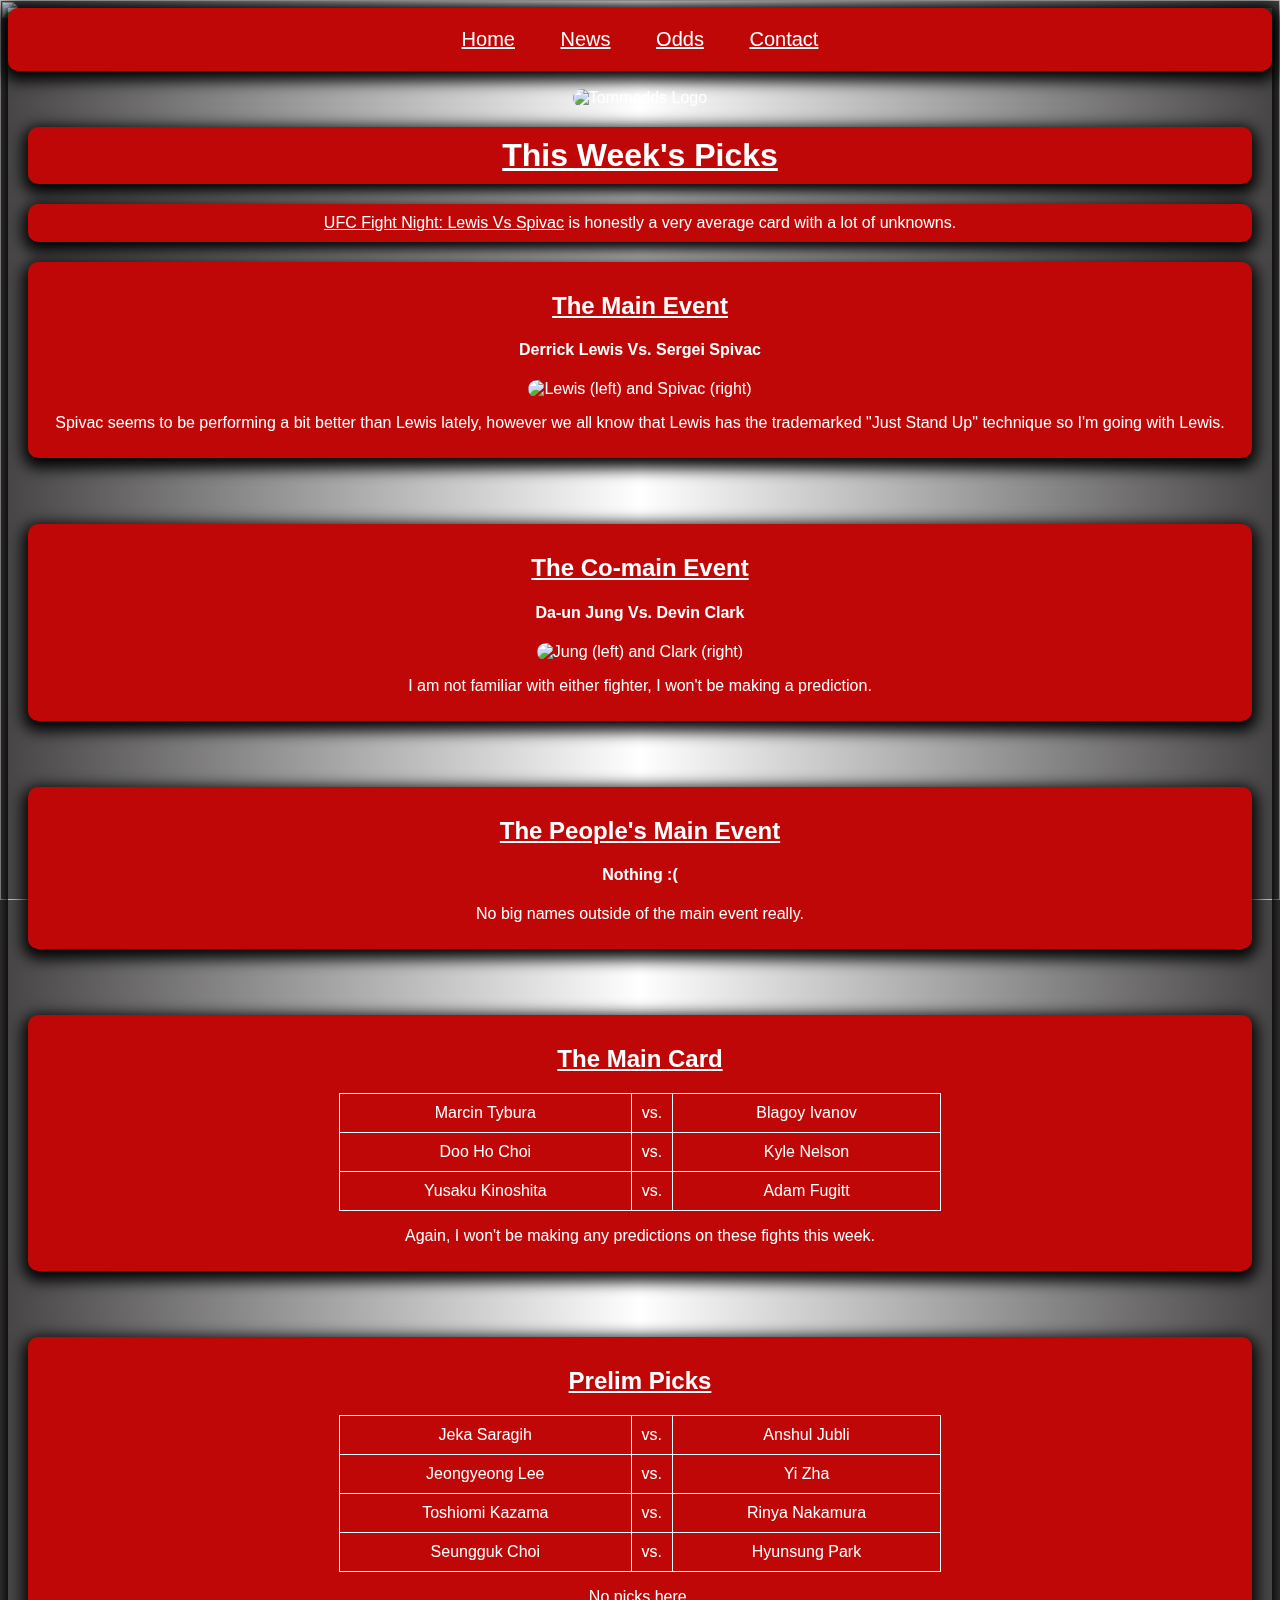
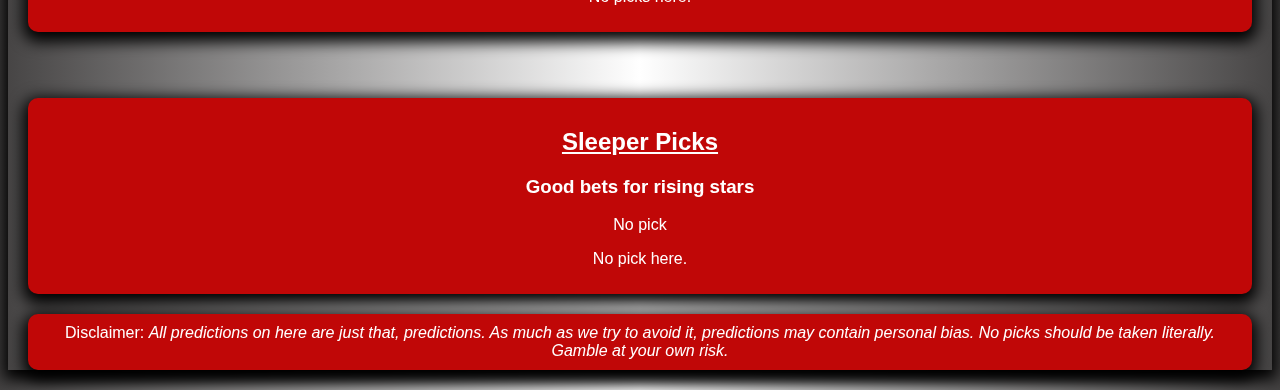
==== index.html @ 3d72987e "changed image files" ====
<!DOCTYPE html>
<html>
  <head>
    <link href="style.css" rel="stylesheet">
    <script src="https://ajax.googleapis.com/ajax/libs/jquery/3.6.0/jquery.min.js"></script>
    <link rel="icon" type="image/x-icon" href="C:\Users\DSGO\OneDrive\Pictures\Dev Images\brock.jpg">
    <title>Tommodds</title>
    <body>
      <a><img class="backdrop" href="backdrop" src="C:/Users/DSGO/OneDrive/Pictures/Dev Images/onefc.jpg"></a>
    <nav>
      <a id="nav-button" href="./index.html">Home</a>
        <a id="nav-button" href="./about.html">News</a>
          <a id="nav-button" href="./odds.html">Odds</a>
            <a id="nav-button" href="./contact.html">Contact</a>
     </nav>
     <br>
     <a><img class="logo" href="logo" src="C:/Users/DSGO/OneDrive/Pictures/Dev Images/logo2.jpg" alt="Tommodds Logo"/></a>
     <h1><span style="text-decoration:underline;">This Week's Picks</span></h1>
     <p class="intro"><a href="https://www.ufc.com/events" target="_blank">UFC Fight Night: Lewis Vs Spivac</a> is honestly a very average card with a lot of unknowns.</p>
<div>
<h2><span style="text-decoration:underline;">The Main Event</span></h2>
<h4>Derrick Lewis Vs. Sergei Spivac</h4>
<img class="fighter" src="C:\Users\DSGO\OneDrive\Pictures\Dev Images\LewSpiv.jpeg" title="Lewis (left) and Spivac (right)">
<p>Spivac seems to be performing a bit better than Lewis lately, however we all know that Lewis has the trademarked "Just Stand Up" technique so I'm going with Lewis.</p>
<!--<p>The smart money is going to go Imavov decision as finding a last minute game plan is going to be tough for Imavov.</p>-->
</div>
<hr>
<br>
<div>
<h2><span style="text-decoration:underline;">The Co-main Event</span></h2>
<h4>Da-un Jung Vs. Devin Clark</h4>
<img class="fighter" src="C:\Users\DSGO\OneDrive\Pictures\Dev Images\jungclark.jpg" title="Jung (left) and Clark (right)">
<p>I am not familiar with either fighter, I won't be making a prediction.</p>
</div>
<hr>
<br>
<div>
<h2><span style="text-decoration:underline;">The People's Main Event</span></h2>
<h4>Nothing :(</h4>
<!--<img src="C:/Users/DSGO/OneDrive/Pictures/Dev Images/poirierchandler.jpg" title="Dustin Poirier (left) and Michael Chandler (right)">-->
<p>No big names outside of the main event really.</p>
</div>
<hr>
<br>
<div>
<h2><span style="text-decoration:underline;">The Main Card</span></h2>
<table>
  <thead>
  <tr>
  </tr>
  </thead>
  <tbody>
  <tr>
    <td>Marcin Tybura</td>
    <td class="vs">vs.</td>
    <td>Blagoy Ivanov</td>
  </tr>
  <tr>
    <td>Doo Ho Choi</td>
    <td class="vs">vs.</td>
    <td>Kyle Nelson</td>
  </tr>
  <tr>
    <td>Yusaku Kinoshita</td>
    <td class="vs">vs.</td>
    <td>Adam Fugitt</td>
  </tr>
  </tbody>
  <tfoot>
  <tr>
  </tr>
  </tfoot>
  </table>
  <p>Again, I won't be making any predictions on these fights this week.</p>
</div>
<hr>
<br>
<div>
<h2><span style="text-decoration:underline;">Prelim Picks</span></h2>
<table>
  <thead>
  <tr>
  </tr>
  </thead>
  <tbody>
  <tr>
    <td>Jeka Saragih</td>
    <td class="vs">vs.</td>
    <td>Anshul Jubli</td>
  </tr>
  <tr>
    <td>Jeongyeong Lee</td>
    <td class="vs">vs.</td>
    <td>Yi Zha</td>
  </tr>
  <tr>
    <td>Toshiomi Kazama</td>
    <td class="vs">vs.</td>
    <td>Rinya Nakamura</td>
  </tr>
  <tr>
    <td>Seungguk Choi</td>
    <td class="vs">vs.</td>
    <td>Hyunsung Park</td>
  </tr>
  </tbody>
  <tfoot>
  <tr>
  </tr>
  </tfoot>
  </table>
  <p>No picks here.</p>
</div>
<hr>
<br>
<div>
<h2><span style="text-decoration:underline;">Sleeper Picks</span></h2>
<h3>Good bets for rising stars</h3>

<p>No pick</p>
<!--<img class="fighter" src="C:\Users\DSGO\OneDrive\Pictures\Dev Images\umar.jpg" title="Umar Nurmagamedov">-->
<p>No pick here.</p>
</div>
  <p class="disclaimer">Disclaimer: <i>All predictions on here are just that, predictions. As much as we try to avoid it, predictions may contain personal bias. No picks should be taken literally. Gamble at your own risk.</i></p>
      </body>
    </head>
  </html>
---- style.css ----
* {
    font-family: 'Trebuchet MS', 'Lucida Sans Unicode', 'Lucida Grande', 'Lucida Sans', Arial, sans-serif;
    text-align: center;
    border: 3px;
    border-color: #454343;
    color: #FFFFFF;
}

.backdrop {
    position: fixed;
    left: 0px;
    top: 0px;
    z-index: -1;
    overflow: auto;
    width: 100%;
    height: 100%;
    overflow-x: hidden;
}

body {
    background: #454343;
    background: -moz-linear-gradient(left, #454343 0%, #FFFFFF 50%, #454343 100%);
    background: -webkit-linear-gradient(left, #454343 0%, #FFFFFF 50%, #454343 100%);
    background: linear-gradient(to right, #454343 0%, #FFFFFF 50%, #454343 100%);
    -webkit-box-shadow: 0px 5px 15px 5px #000000; 
    box-shadow: 0px 5px 15px 5px #000000;
}

h1 {
    background-color: rgb(192, 7, 7);
    width: auto;
    border: 10px #454343;
    border-radius: 10px;
    padding: 10px;
    margin: 20px;
    -webkit-box-shadow: 0px 5px 15px 5px #000000; 
    box-shadow: 0px 5px 15px 5px #000000;
}

/*All table code below*/

table, th, td {
    border: 1px #ffffff solid;
     margin-left: auto;
     margin-right: auto;
     text-align: center;
     width: 50%;
     border-collapse: collapse;
 }

 tr:hover {
    background-color: rgb(97, 0, 0);
    color: rgb(228, 228, 228);
 }


 th, td {
    padding: 10px;
 }

 .vs {
    width: 4%;
 }

 div {
    background-color: rgb(192, 7, 7);
    width: auto;
    border: 10px #454343;
    border-radius: 10px;
    padding: 10px;
    margin: 20px;
    -webkit-box-shadow: 0px 5px 15px 5px #000000; 
    box-shadow: 0px 5px 15px 5px #000000;
}

nav {
    background-color: rgb(192, 7, 7);
    width: auto;
    border: 10px #454343;
    border-radius: 10px;
    padding: 20px;
    margin: 0px;
    font-size: 20px;
    -webkit-box-shadow: 0px 5px 15px 5px #000000; 
    box-shadow: 0px 5px 15px 5px #000000;
}

#nav-button {
    padding: 20px;
    transition: 0.3s;
  }

  nav a:hover {
    background-color: rgb(97, 0, 0);
    color: rgb(228, 228, 228);
  }

  nav a:active {
    background-color: black;
    color: rgb(228, 228, 228);
  }

.twitter-timeline {
    background-color: rgb(192, 7, 7);
    width: auto;
    border: 10px #454343;
    border-radius: 10px;
    padding: 10px;
    margin: 0 auto;
    -webkit-box-shadow: 0px 5px 15px 5px #000000; 
    box-shadow: 0px 5px 15px 5px #000000;
    position: absolute;
    transform: translateX(45%);
}

.img {
    border-radius: 25px;
}

/*   Doesn't work

.fighter:hover {
    color: grey;
    background-color: gray;
}*/

.fighter {
    border-radius: 10px;
}

.disclaimer {
    background-color: rgb(192, 7, 7);
    width: auto;
    border: 10px #454343;
    border-radius: 10px;
    padding: 10px;
    margin: 20px;
    -webkit-box-shadow: 0px 5px 15px 5px #000000; 
    box-shadow: 0px 5px 15px 5px #000000;
}

.intro {
    background-color: rgb(192, 7, 7);
    width: auto;
    border: 10px #454343;
    border-radius: 10px;
    padding: 10px;
    margin: 20px;
    -webkit-box-shadow: 0px 5px 15px 5px #000000; 
    box-shadow: 0px 5px 15px 5px #000000;
}

.onefc {
    width: auto;
    align-items: center;
    position: absolute;
    left: 0px;
    top: 0px;
    z-index: -1;
    padding: 10px;
    margin: 20px;
}

.logo {
    border-radius: 10px;
    z-index: +1;
    max-height: 10cm;
    max-width: 14cm;
}

.bio {
    background-color: rgb(192, 7, 7);
    width: auto;
    border: 10px #454343;
    border-radius: 10px;
    padding: 10px;
    margin: 20px;
    -webkit-box-shadow: 0px 5px 15px 5px #000000; 
    box-shadow: 0px 5px 15px 5px #000000;
}

.email:hover {
    background-color: rgb(97, 0, 0);
    color: rgb(228, 228, 228);
}


/* works, just need to make it work on the backend

#contact-form {
    max-width: 400px;
   max-width: 450px;
    position: center;
    height: 400px;
    background-color: rgb(192, 7, 7);
    width: auto;
    border: 10px #454343;
    border-radius: 10px;
    margin: 20px;
    -webkit-box-shadow: 0px 5px 15px 5px #000000; 
    box-shadow: 0px 5px 15px 5px #000000;
    transform: translateX(80%);
      }
    
      #form-box {
        position: center;
        resize: none;
        height: 50px;
        width: 400px;
        border: 1px;
        margin: auto;
        color: white;
        background-color: rgb(97, 0, 0);
      }
    
      #text-box {
        size: 100px;
        resize: none;
        width: 400px;
        height: 150px;
        position: center;
       color:#ffffff;
 background-color:rgb(97, 0, 0);
      }
      
      #submit {
     border-color: #000000;
     border-radius: 2px;
     background-color: rgb(97, 0, 0);
     max-width: 300px;
     max-height: 200px;
      }*/

      #reveal {
        display: inline;
      }
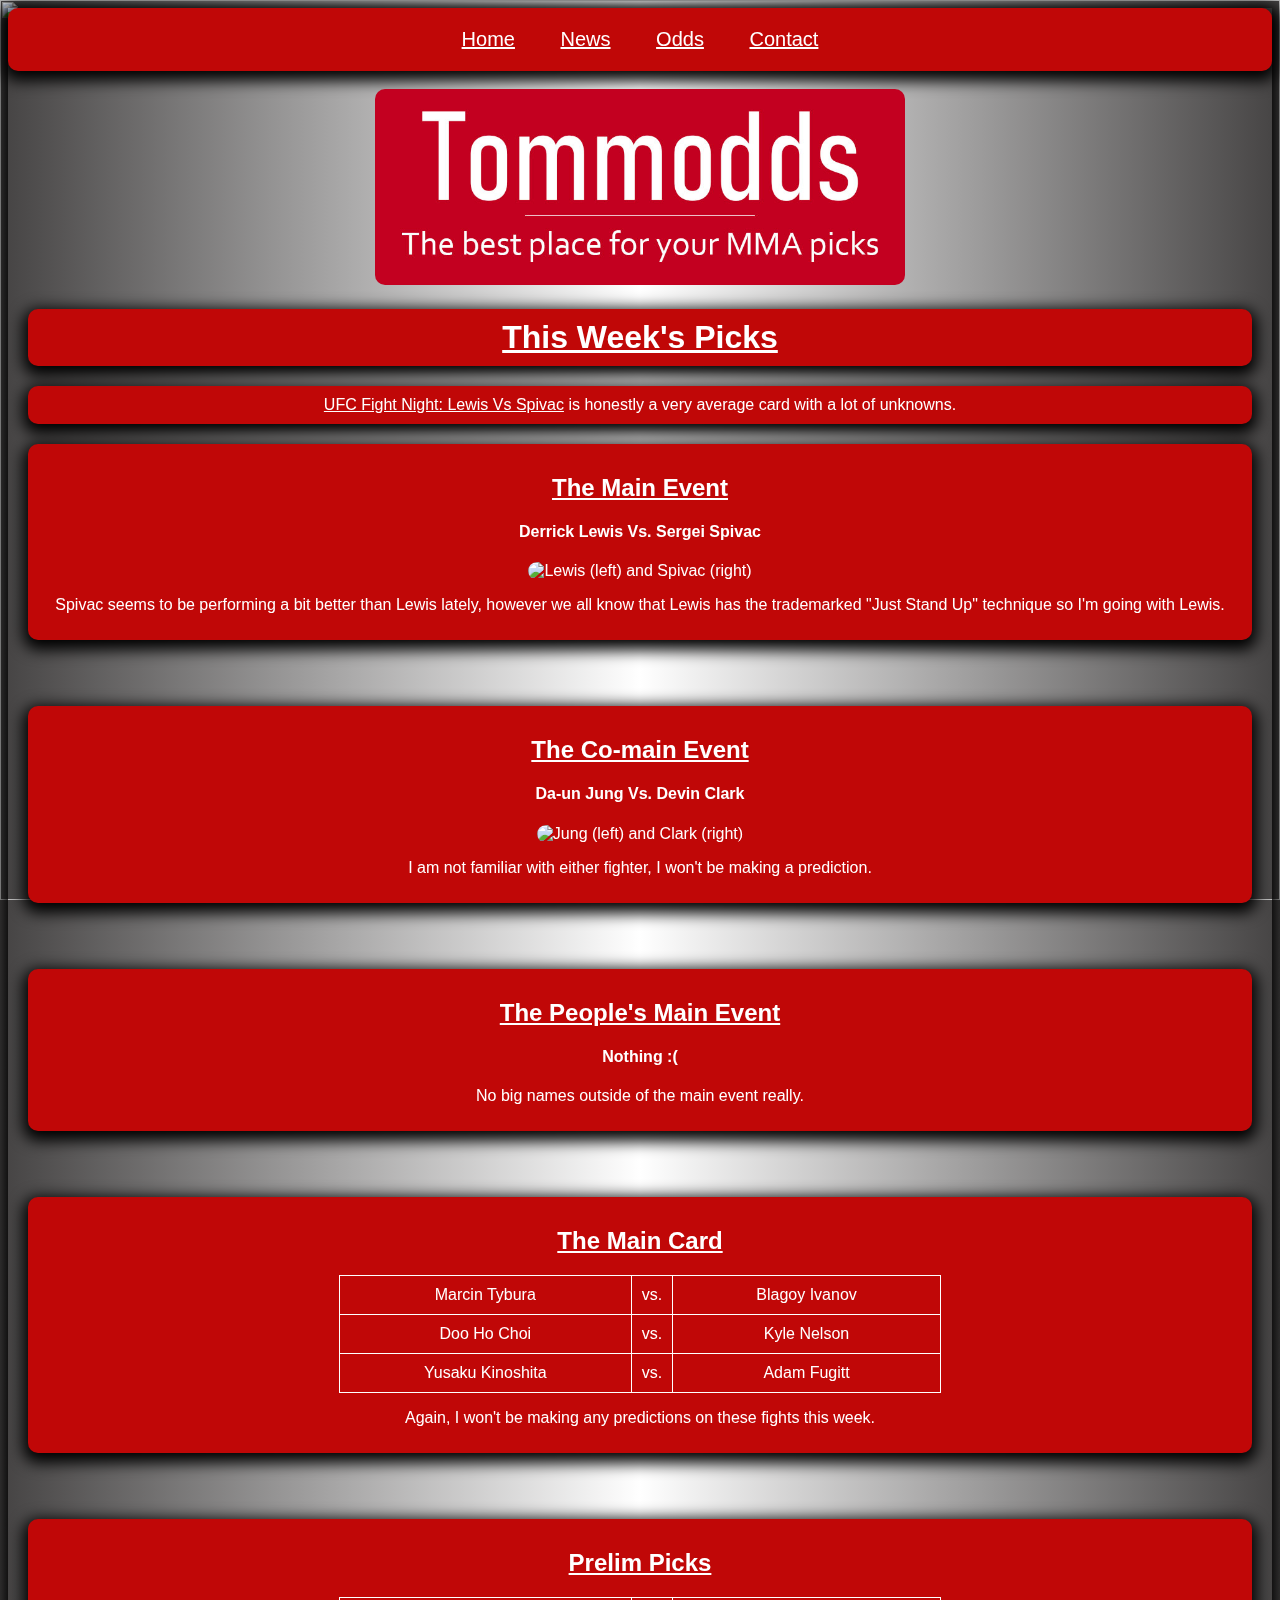
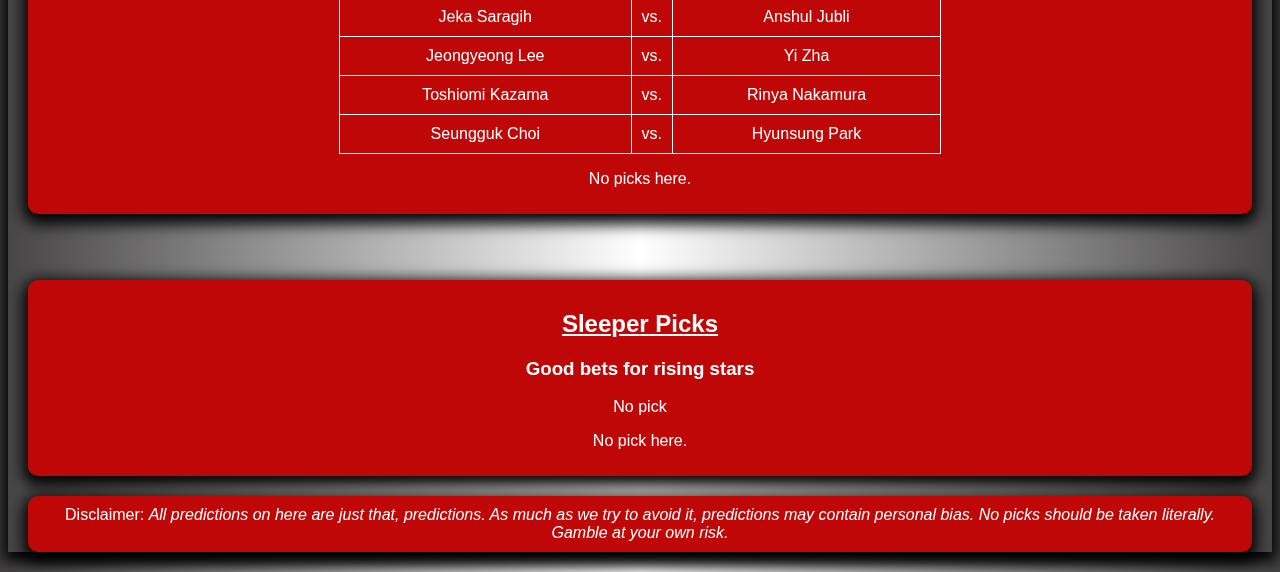
==== commit 12ee6c40: "changed logo src" ====
--- a/index.html
+++ b/index.html
@@ -3,10 +3,10 @@
   <head>
     <link href="style.css" rel="stylesheet">
     <script src="https://ajax.googleapis.com/ajax/libs/jquery/3.6.0/jquery.min.js"></script>
-    <link rel="icon" type="image/x-icon" href="C:\Users\DSGO\OneDrive\Pictures\Dev Images\brock.jpg">
+    <link rel="icon" type="image/x-icon" href="C:\Users\DSGO\OneDrive\Documents\developments\tommodds\images\brock.jpg">
     <title>Tommodds</title>
     <body>
-      <a><img class="backdrop" href="backdrop" src="C:/Users/DSGO/OneDrive/Pictures/Dev Images/onefc.jpg"></a>
+      <a><img class="backdrop" href="backdrop" src="C:\Users\DSGO\OneDrive\Documents\developments\tommodds\images\onefc.jpg"></a>
     <nav>
       <a id="nav-button" href="./index.html">Home</a>
         <a id="nav-button" href="./about.html">News</a>
@@ -14,7 +14,7 @@
             <a id="nav-button" href="./contact.html">Contact</a>
      </nav>
      <br>
-     <a><img class="logo" href="logo" src="C:/Users/DSGO/OneDrive/Pictures/Dev Images/logo2.jpg" alt="Tommodds Logo"/></a>
+     <a><img class="logo" href="logo" src="images/logo2.jpg" alt="Tommodds Logo"/></a>
      <h1><span style="text-decoration:underline;">This Week's Picks</span></h1>
      <p class="intro"><a href="https://www.ufc.com/events" target="_blank">UFC Fight Night: Lewis Vs Spivac</a> is honestly a very average card with a lot of unknowns.</p>
 <div>
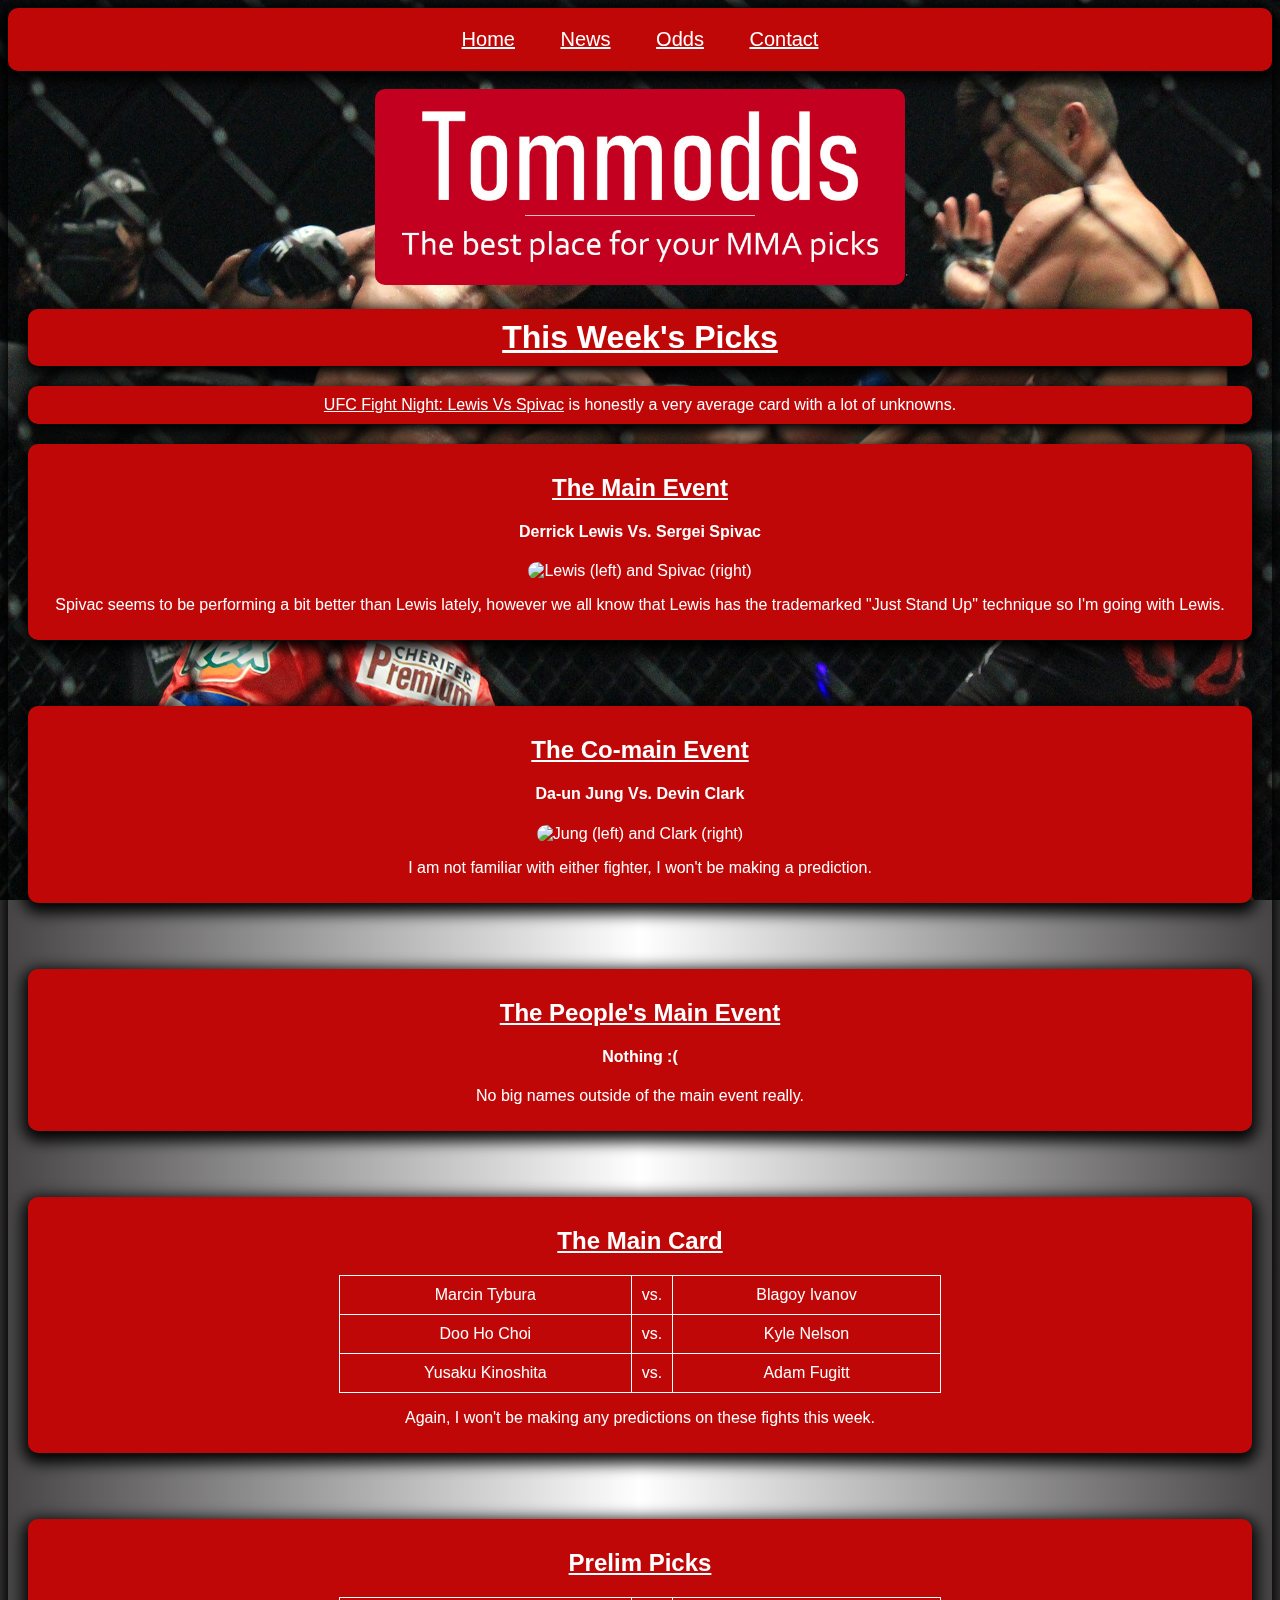
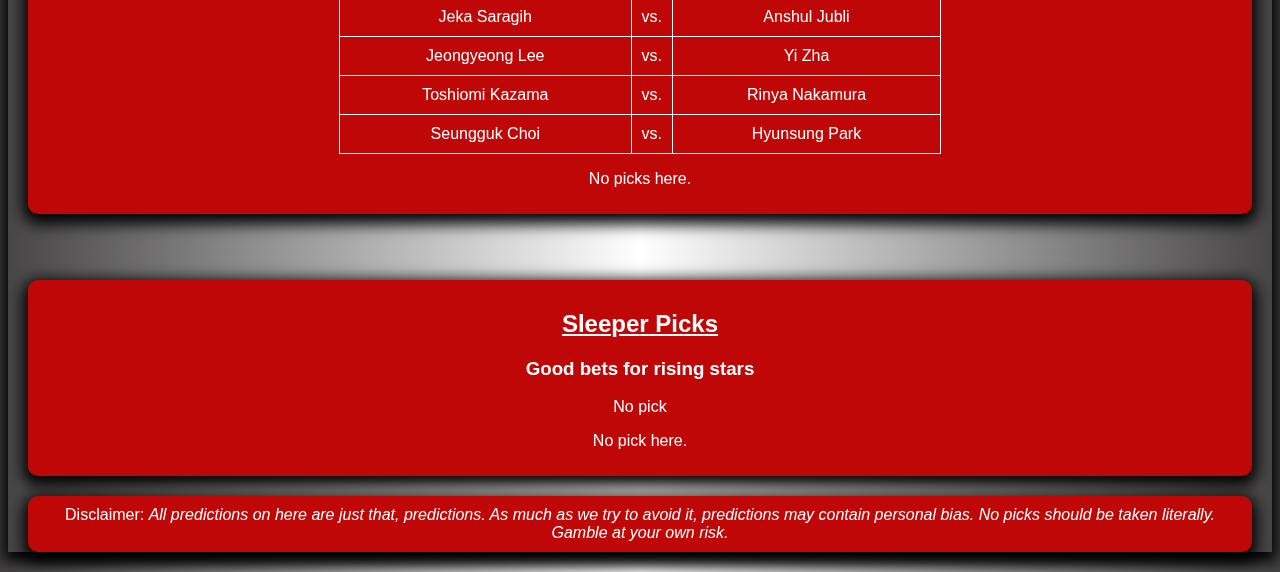
==== commit bbe7d488: "corrected all image src" ====
--- a/index.html
+++ b/index.html
@@ -3,10 +3,10 @@
   <head>
     <link href="style.css" rel="stylesheet">
     <script src="https://ajax.googleapis.com/ajax/libs/jquery/3.6.0/jquery.min.js"></script>
-    <link rel="icon" type="image/x-icon" href="C:\Users\DSGO\OneDrive\Documents\developments\tommodds\images\brock.jpg">
+    <link rel="icon" type="image/x-icon" href="images/brock.jpg">
     <title>Tommodds</title>
     <body>
-      <a><img class="backdrop" href="backdrop" src="C:\Users\DSGO\OneDrive\Documents\developments\tommodds\images\onefc.jpg"></a>
+      <a><img class="backdrop" href="backdrop" src="images/onefc.jpg"></a>
     <nav>
       <a id="nav-button" href="./index.html">Home</a>
         <a id="nav-button" href="./about.html">News</a>
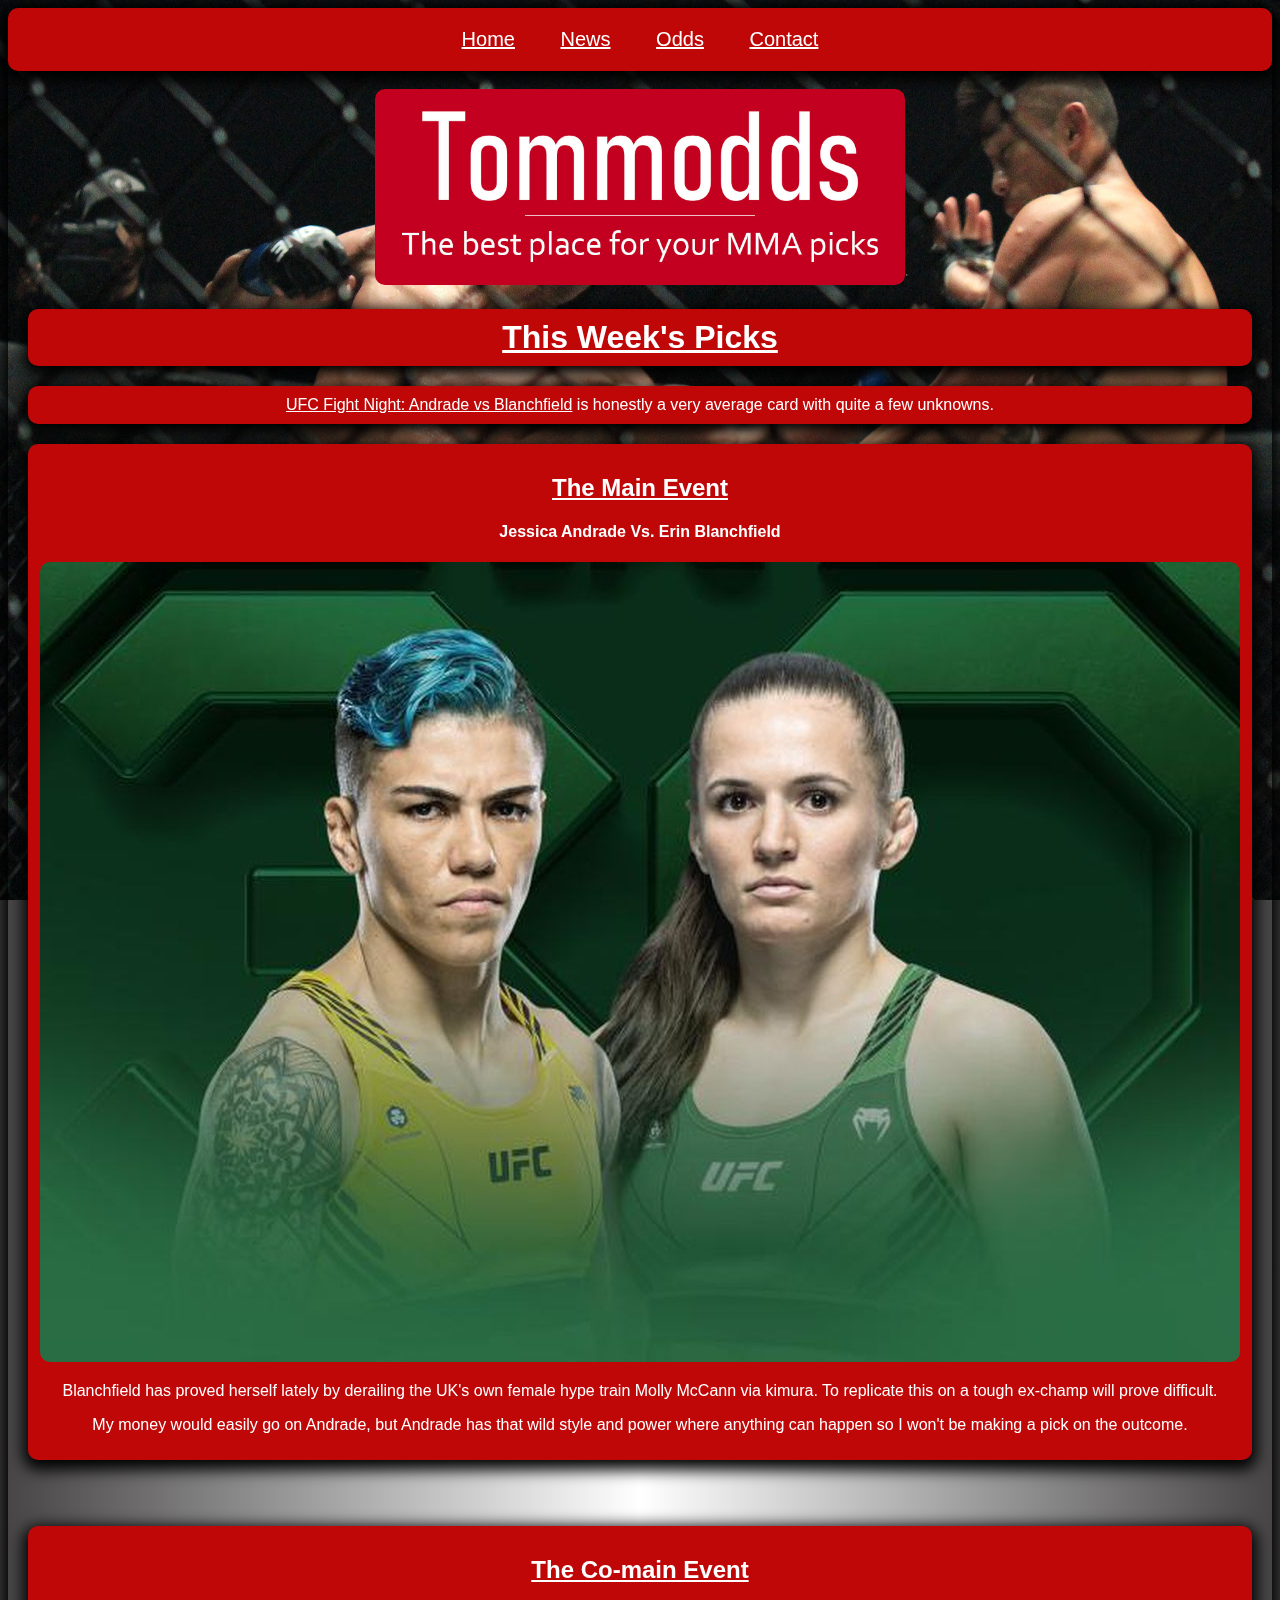
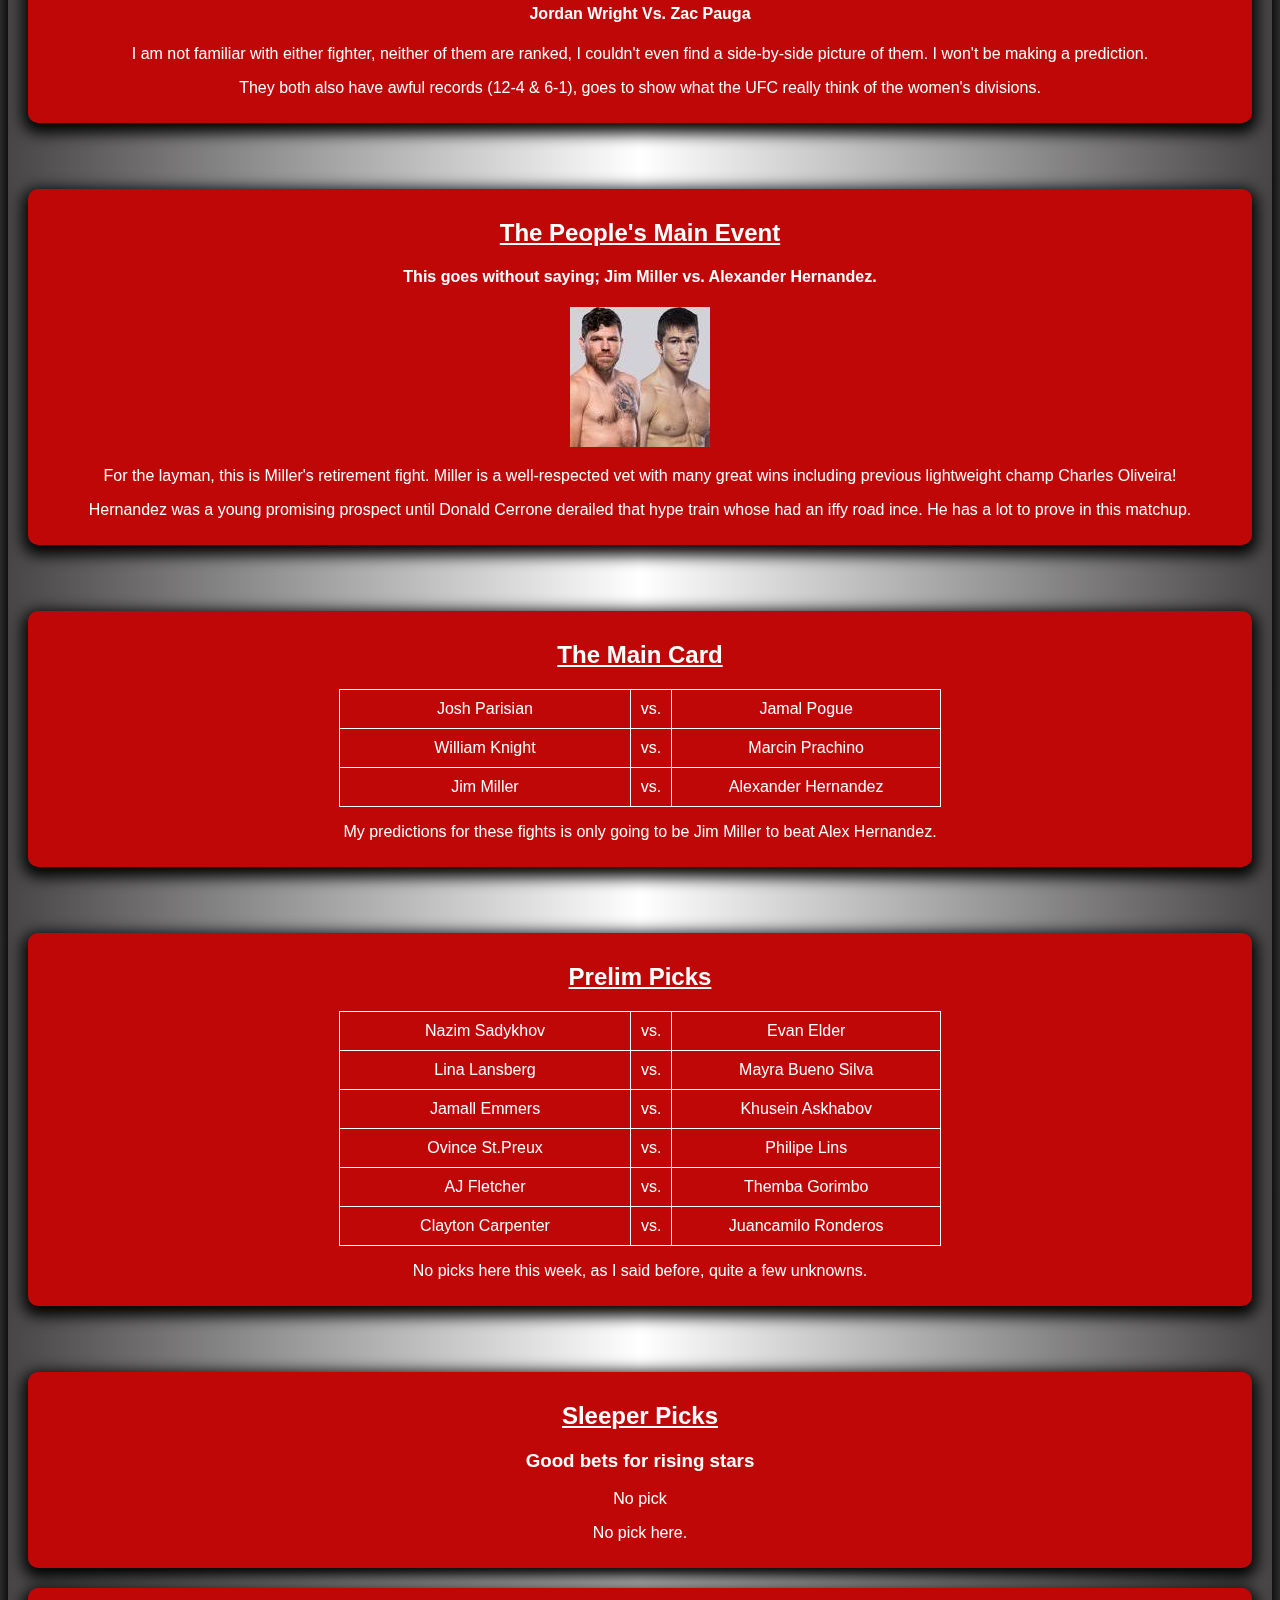
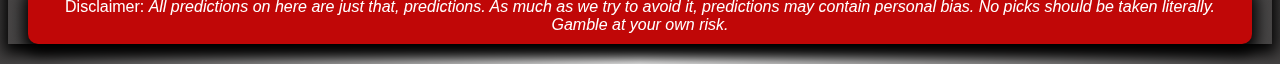
==== commit 105bf010: "Updated content" ====
--- a/index.html
+++ b/index.html
@@ -16,29 +16,31 @@
      <br>
      <a><img class="logo" href="logo" src="images/logo2.jpg" alt="Tommodds Logo"/></a>
      <h1><span style="text-decoration:underline;">This Week's Picks</span></h1>
-     <p class="intro"><a href="https://www.ufc.com/events" target="_blank">UFC Fight Night: Lewis Vs Spivac</a> is honestly a very average card with a lot of unknowns.</p>
+     <p class="intro"><a href="https://www.ufc.com/events" target="_blank">UFC Fight Night: Andrade vs Blanchfield</a> is honestly a very average card with quite a few unknowns.</p>
 <div>
 <h2><span style="text-decoration:underline;">The Main Event</span></h2>
-<h4>Derrick Lewis Vs. Sergei Spivac</h4>
-<img class="fighter" src="C:\Users\DSGO\OneDrive\Pictures\Dev Images\LewSpiv.jpeg" title="Lewis (left) and Spivac (right)">
-<p>Spivac seems to be performing a bit better than Lewis lately, however we all know that Lewis has the trademarked "Just Stand Up" technique so I'm going with Lewis.</p>
-<!--<p>The smart money is going to go Imavov decision as finding a last minute game plan is going to be tough for Imavov.</p>-->
+<h4>Jessica Andrade Vs. Erin Blanchfield</h4>
+<img class="fighter" src="images/bland.jpg" title="Andrade (left) and Blanchfield (right)">
+<p>Blanchfield has proved herself lately by derailing the UK's own female hype train Molly McCann via kimura. To replicate this on a tough ex-champ will prove difficult.</p>
+<p>My money would easily go on Andrade, but Andrade has that wild style and power where anything can happen so I won't be making a pick on the outcome.</p>
 </div>
 <hr>
 <br>
 <div>
 <h2><span style="text-decoration:underline;">The Co-main Event</span></h2>
-<h4>Da-un Jung Vs. Devin Clark</h4>
-<img class="fighter" src="C:\Users\DSGO\OneDrive\Pictures\Dev Images\jungclark.jpg" title="Jung (left) and Clark (right)">
-<p>I am not familiar with either fighter, I won't be making a prediction.</p>
+<h4>Jordan Wright Vs. Zac Pauga</h4>
+<!--<img class="fighter" src="C:\Users\DSGO\OneDrive\Pictures\Dev Images\jungclark.jpg" title="Jung (left) and Clark (right)">-->
+<p>I am not familiar with either fighter, neither of them are ranked, I couldn't even find a side-by-side picture of them. I won't be making a prediction.</p>
+<p>They both also have awful records (12-4 & 6-1), goes to show what the UFC really think of the women's divisions.</p>
 </div>
 <hr>
 <br>
 <div>
 <h2><span style="text-decoration:underline;">The People's Main Event</span></h2>
-<h4>Nothing :(</h4>
-<!--<img src="C:/Users/DSGO/OneDrive/Pictures/Dev Images/poirierchandler.jpg" title="Dustin Poirier (left) and Michael Chandler (right)">-->
-<p>No big names outside of the main event really.</p>
+<h4>This goes without saying; Jim Miller vs. Alexander Hernandez.</h4>
+<img src="images/millhern.jpg" title="Jim Miller (left) and Alex Hernandez (right)">
+<p>For the layman, this is Miller's retirement fight. Miller is a well-respected vet with many great wins including previous lightweight champ Charles Oliveira!</p>
+<p>Hernandez was a young promising prospect until Donald Cerrone derailed that hype train whose had an iffy road ince. He has a lot to prove in this matchup.</p>
 </div>
 <hr>
 <br>
@@ -51,19 +53,19 @@
   </thead>
   <tbody>
   <tr>
-    <td>Marcin Tybura</td>
+    <td>Josh Parisian</td>
     <td class="vs">vs.</td>
-    <td>Blagoy Ivanov</td>
+    <td>Jamal Pogue</td>
   </tr>
   <tr>
-    <td>Doo Ho Choi</td>
+    <td>William Knight</td>
     <td class="vs">vs.</td>
-    <td>Kyle Nelson</td>
+    <td>Marcin Prachino</td>
   </tr>
   <tr>
-    <td>Yusaku Kinoshita</td>
+    <td>Jim Miller</td>
     <td class="vs">vs.</td>
-    <td>Adam Fugitt</td>
+    <td>Alexander Hernandez</td>
   </tr>
   </tbody>
   <tfoot>
@@ -71,7 +73,7 @@
   </tr>
   </tfoot>
   </table>
-  <p>Again, I won't be making any predictions on these fights this week.</p>
+  <p>My predictions for these fights is only going to be Jim Miller to beat Alex Hernandez.</p>
 </div>
 <hr>
 <br>
@@ -84,24 +86,34 @@
   </thead>
   <tbody>
   <tr>
-    <td>Jeka Saragih</td>
+    <td>Nazim Sadykhov</td>
     <td class="vs">vs.</td>
-    <td>Anshul Jubli</td>
+    <td>Evan Elder</td>
   </tr>
   <tr>
-    <td>Jeongyeong Lee</td>
+    <td>Lina Lansberg</td>
     <td class="vs">vs.</td>
-    <td>Yi Zha</td>
+    <td>Mayra Bueno Silva</td>
   </tr>
   <tr>
-    <td>Toshiomi Kazama</td>
+    <td>Jamall Emmers</td>
     <td class="vs">vs.</td>
-    <td>Rinya Nakamura</td>
+    <td>Khusein Askhabov</td>
   </tr>
   <tr>
-    <td>Seungguk Choi</td>
+    <td>Ovince St.Preux</td>
     <td class="vs">vs.</td>
-    <td>Hyunsung Park</td>
+    <td>Philipe Lins</td>
+  </tr>
+  <tr>
+    <td>AJ Fletcher</td>
+    <td class="vs">vs.</td>
+    <td>Themba Gorimbo</td>
+  </tr>
+  <tr>
+    <td>Clayton Carpenter</td>
+    <td class="vs">vs.</td>
+    <td>Juancamilo Ronderos</td>
   </tr>
   </tbody>
   <tfoot>
@@ -109,7 +121,7 @@
   </tr>
   </tfoot>
   </table>
-  <p>No picks here.</p>
+  <p>No picks here this week, as I said before, quite a few unknowns.</p>
 </div>
 <hr>
 <br>
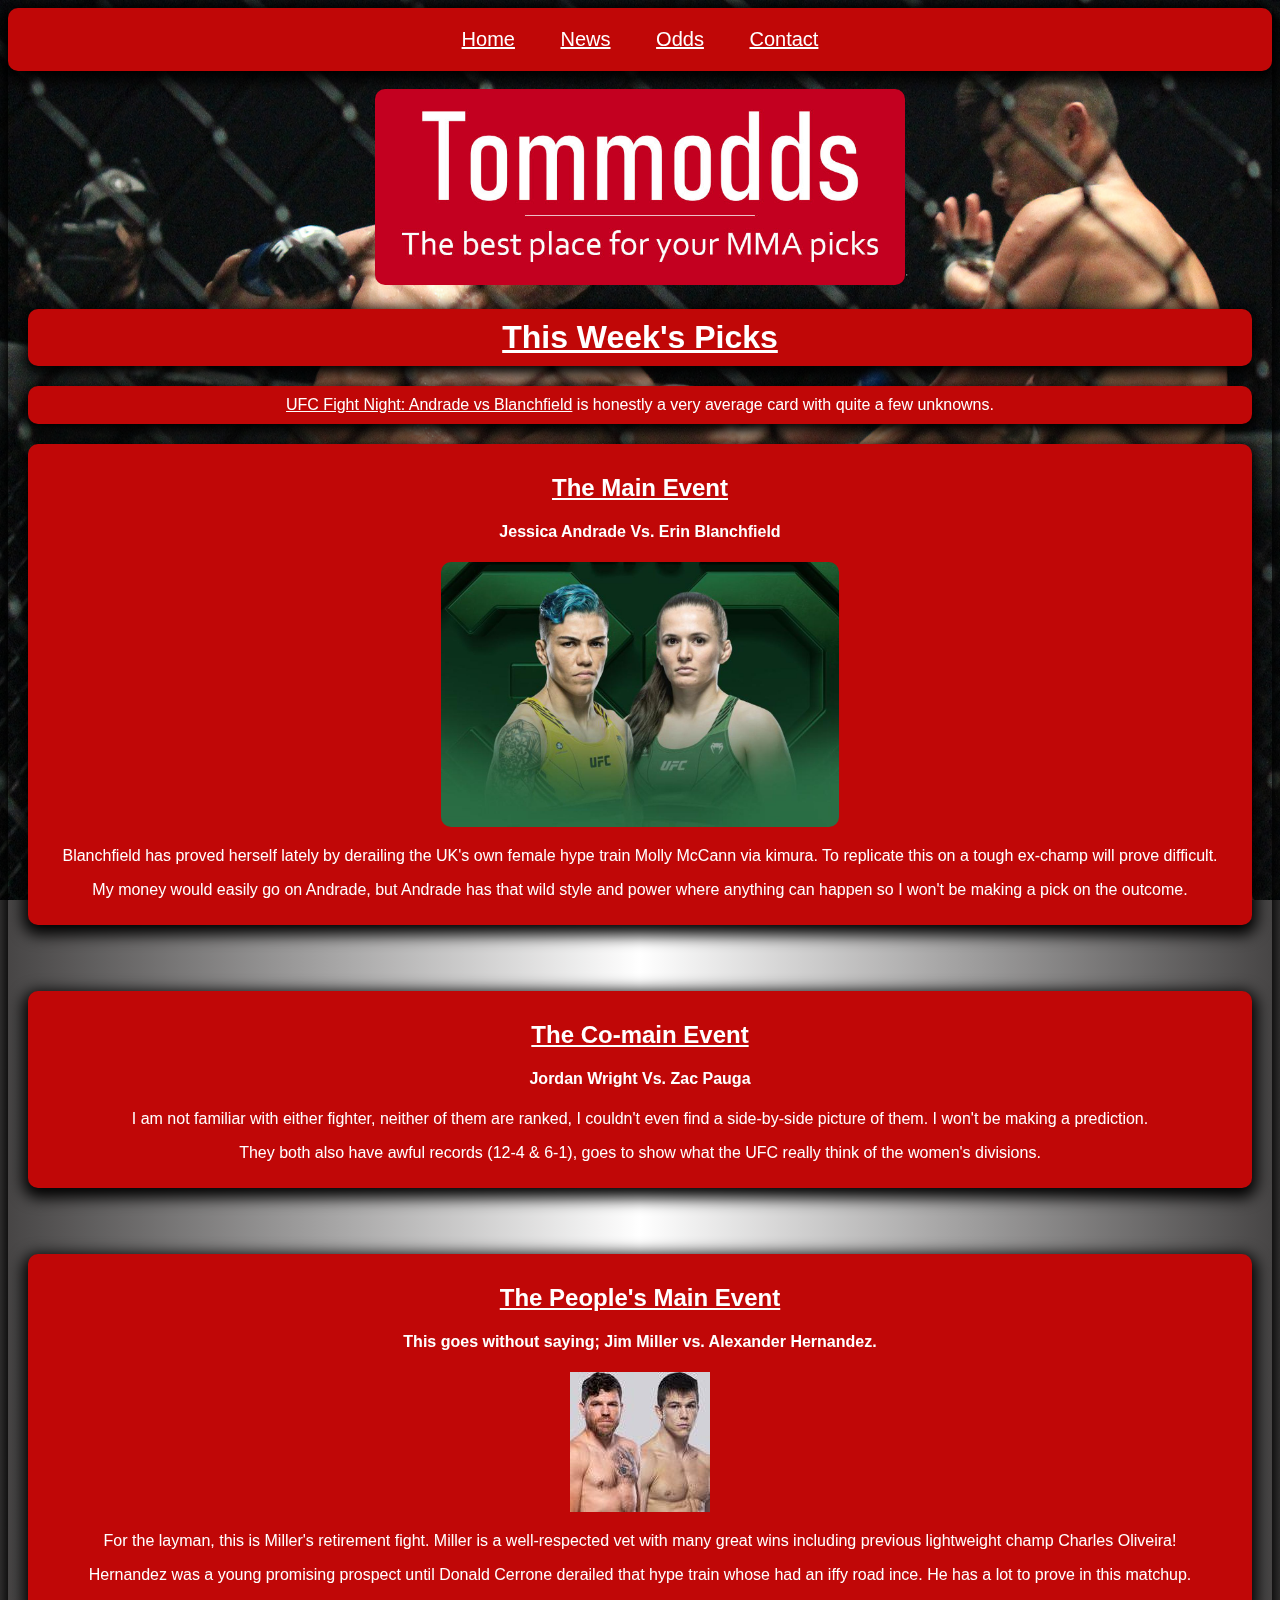
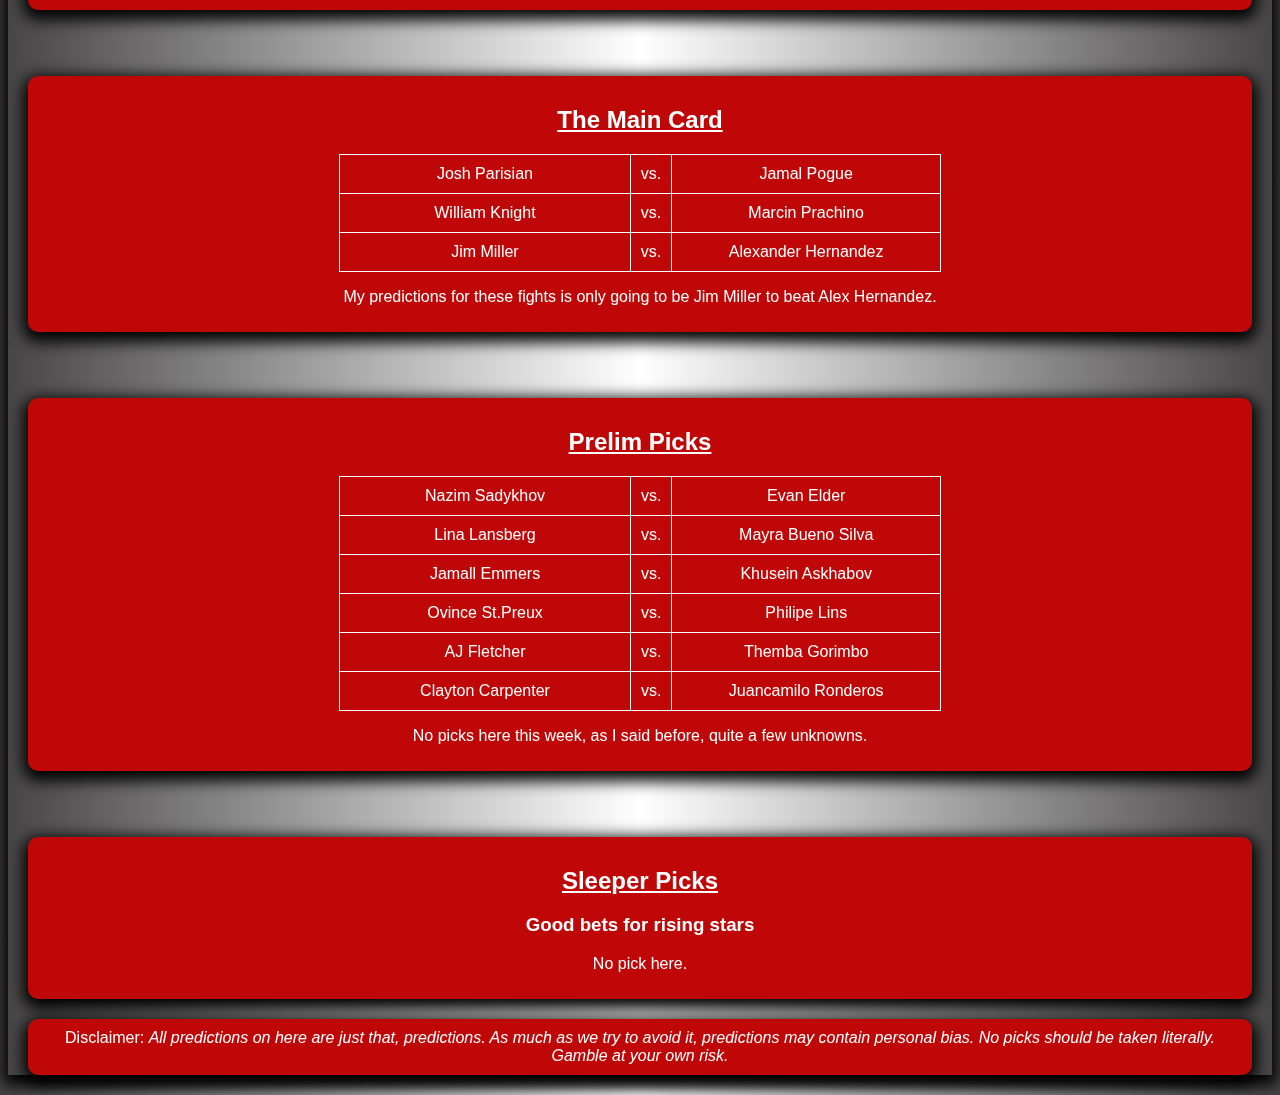
==== commit e267b987: "adjusted image size" ====
--- a/index.html
+++ b/index.html
@@ -128,8 +128,6 @@
 <div>
 <h2><span style="text-decoration:underline;">Sleeper Picks</span></h2>
 <h3>Good bets for rising stars</h3>
-
-<p>No pick</p>
 <!--<img class="fighter" src="C:\Users\DSGO\OneDrive\Pictures\Dev Images\umar.jpg" title="Umar Nurmagamedov">-->
 <p>No pick here.</p>
 </div>
--- a/style.css
+++ b/style.css
@@ -126,6 +126,8 @@
 
 .fighter {
     border-radius: 10px;
+    max-width: 33%;
+    max-height: 33%;
 }
 
 .disclaimer {
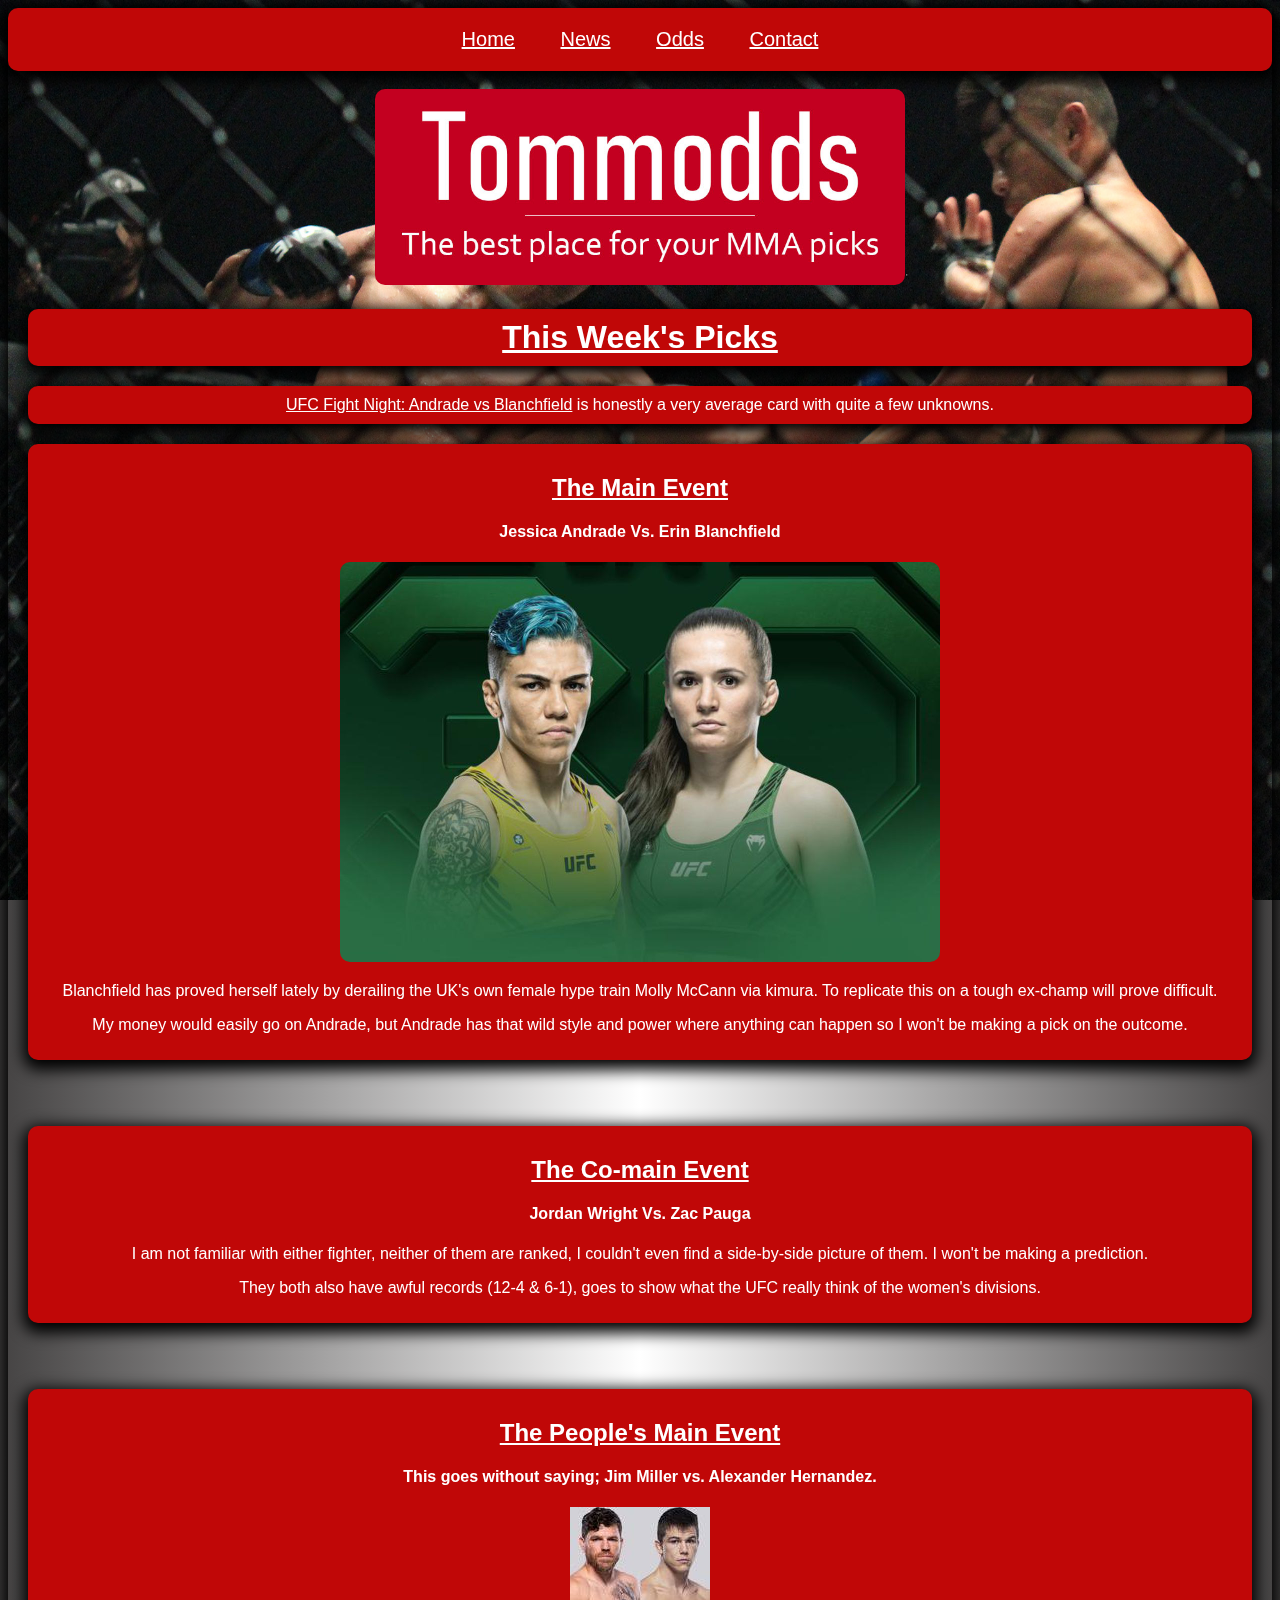
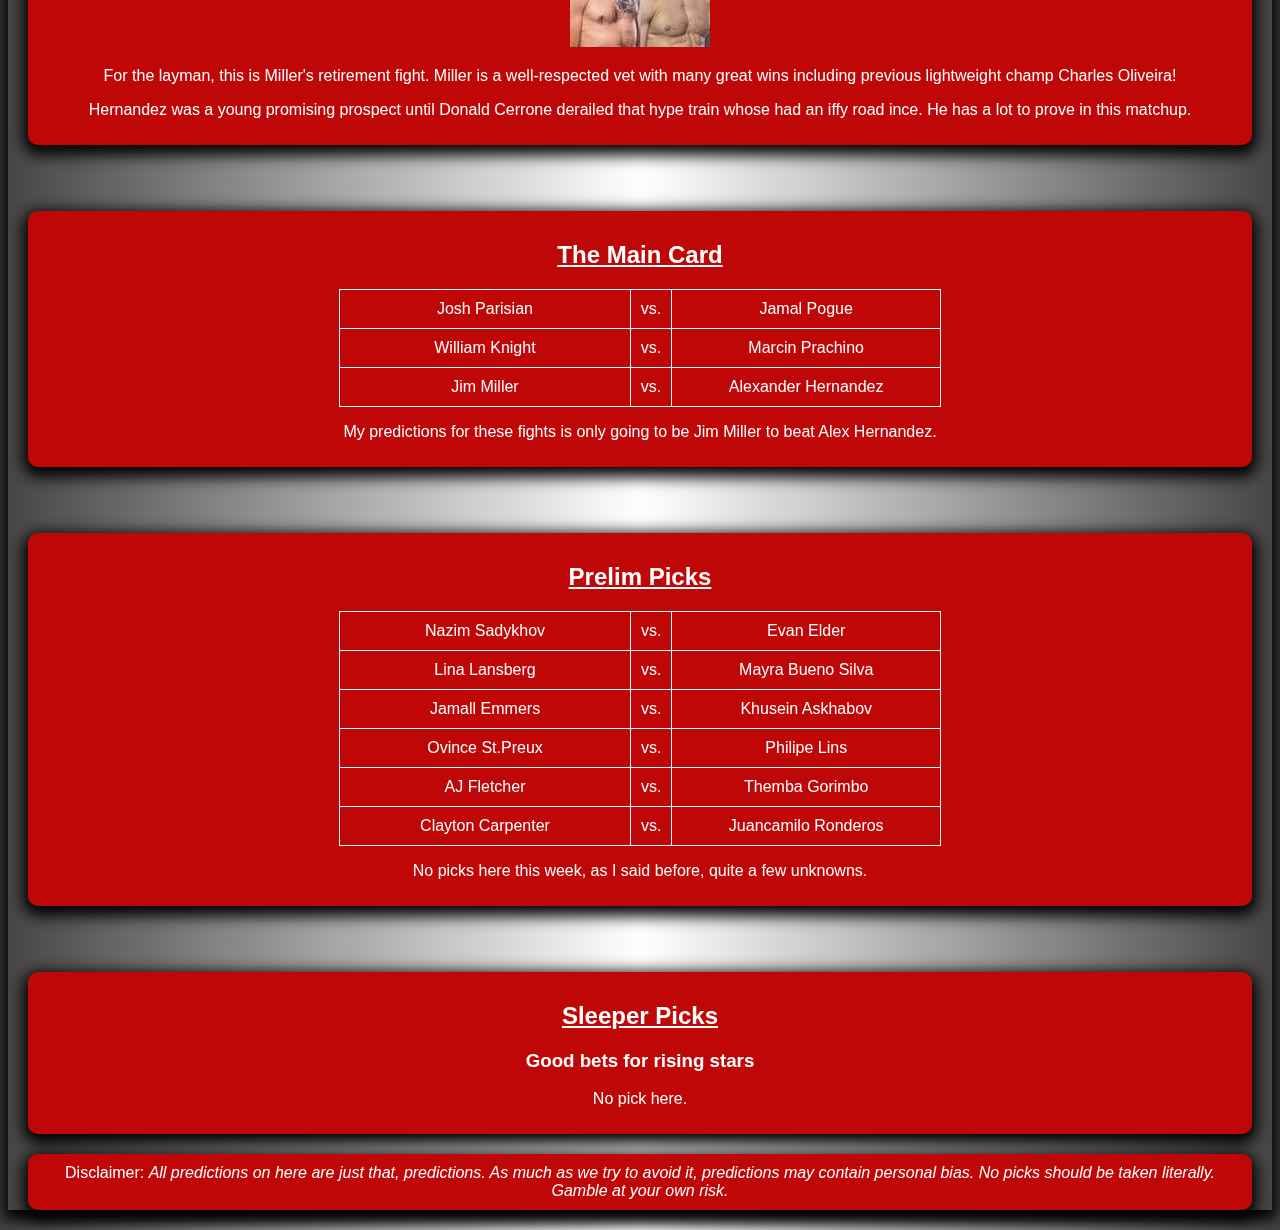
==== commit 924f60f0: "changed image size" ====
--- a/index.html
+++ b/index.html
@@ -20,7 +20,7 @@
 <div>
 <h2><span style="text-decoration:underline;">The Main Event</span></h2>
 <h4>Jessica Andrade Vs. Erin Blanchfield</h4>
-<img class="fighter" src="images/bland.jpg" title="Andrade (left) and Blanchfield (right)">
+<img class="fighter" src="images/bland.jpg" title="Andrade (left) and Blanchfield (right)" >
 <p>Blanchfield has proved herself lately by derailing the UK's own female hype train Molly McCann via kimura. To replicate this on a tough ex-champ will prove difficult.</p>
 <p>My money would easily go on Andrade, but Andrade has that wild style and power where anything can happen so I won't be making a pick on the outcome.</p>
 </div>
--- a/style.css
+++ b/style.css
@@ -126,8 +126,7 @@
 
 .fighter {
     border-radius: 10px;
-    max-width: 33%;
-    max-height: 33%;
+    max-width: 600px;
 }
 
 .disclaimer {
